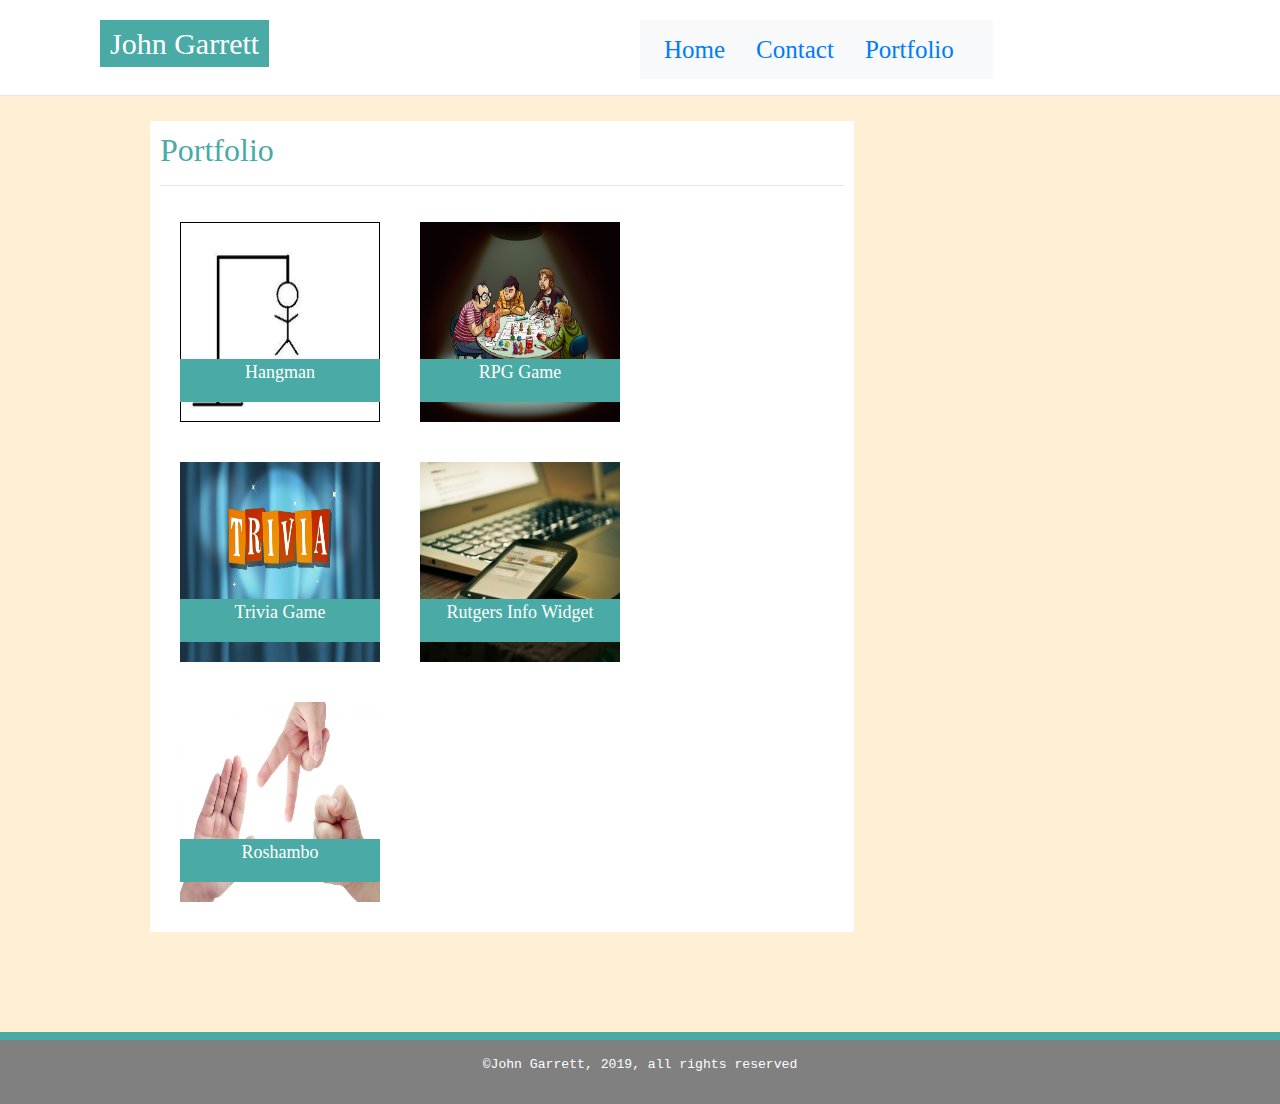
==== portfolio.html @ e66c0b97 "added assets and final code" ====
<!DOCTYPE html>
<html lang="en-us">
    <head>
        <meta charset="UTF-8"> 
        <meta name="viewport" content="width=device-width, initial-scale=1.0"> 
        <link rel="stylesheet" href="https://stackpath.bootstrapcdn.com/bootstrap/4.3.1/css/bootstrap.min.css" integrity="sha384-ggOyR0iXCbMQv3Xipma34MD+dH/1fQ784/j6cY/iJTQUOhcWr7x9JvoRxT2MZw1T" crossorigin="anonymous">
        <script src="https://stackpath.bootstrapcdn.com/bootstrap/4.3.1/js/bootstrap.min.js" integrity="sha384-JjSmVgyd0p3pXB1rRibZUAYoIIy6OrQ6VrjIEaFf/nJGzIxFDsf4x0xIM+B07jRM" crossorigin="anonymous"></script>        
        <link rel="stylesheet" type="text/css" href="assets/style.css">

        <title>John Garrett's Portfolio</title>       
       
    </head>

    <body>        
        <header>
            <div class="row">
                <div class="col-md-6">
                    <div class="box">John Garrett</div> 
                </div>
                <nav class="navbar navbar-expand-sm bg-light">

                    <!-- Links -->
                    <ul class="navbar-nav">
                      <li class="nav-item">
                        <a class="nav-link" href="index.html">Home</a>
                      </li>
                      <li class="nav-item">
                        <a class="nav-link" href="contact.html">Contact</a>
                      </li>
                      <li class="nav-item">
                        <a class="nav-link" href="portfolio.html">Portfolio</a>
                      </li>
                    </ul>                  
                </nav>
            </div>              
            <hr width="100%">
        </header>

        <!-- Portfolio -->

        <div class="container" id="portfo">
            <div class="row">
                <div class="col-md-12">
                    <h2>Portfolio</h2>
                    <hr width="100%"> 
                </div>
            </div>    
            <div class="row">
                <div class="col-md-12">
                    <!-- Hangman pic -->

                    <div class="parent-div">
                        <img id="hangman" src="assets/images/hangman.png" alt="Hangman">
                            <div class="childBox"> 
                                <p>Hangman</p>                    
                            </div>
                    </div>
        
                        <!-- RPG Game pic -->
        
                    <div class="parent-div">
                        <img id="rpg" src="assets/images/rpg.jpg" alt="rpg">
                            <div class="childBox"> 
                                <p>RPG Game</p>                    
                            </div>
                    </div>
        
                        <!-- Trivia pic -->
        
                    <div class="parent-div">
                        <img id="trivia" src="assets/images/trivia.png" alt="trivia">
                            <div class="childBox"> 
                                <p>Trivia Game</p>                    
                            </div>
                    </div>
        
                        <!-- Widget pic -->
        
                    <div class="parent-div">
                        <img id="widget" src="assets/images/widget.jpg" alt="widget">
                            <div class="childBox"> 
                                <p>Rutgers Info Widget</p>                    
                            </div>
                    </div>
    
                    <!-- Rock Paper Scissors pic -->
    
                    <div class="parent-div">
                    <img id="rpsGame" src="assets/images/rockPaperScissors.jpg" alt="RPSgame">   
                        <div class="childBox"> 
                            <p>Roshambo</p>                    
                        </div>
                    </div>            
                </div>
            </div>              
            
        </div>  
        
        <!--Footer-->
        <footer class="footer">           
            <p><code>&copy;John Garrett, 2019, all rights reserved</code></p>
        </footer>

    </body>
---- assets/style.css ----
/*
Custom Styles
*/

/*
Index page
*/

* {
    box-sizing: border-box;   
  }

body{
    padding: 0;
    margin: 0;
    font-family: Georgia, "Times New Roman", Times, serif; 
    color: #333;
    background: #FFEFD5;
    font-size: 18px;
    line-height: 150%;
}

header{    
    padding-top: 20px;
    margin: 0;
    margin-bottom: 20px;
    font-size: 30px;
    background-color: white;
    text-align: left;
}

.nav-link {       
    float: right;       
    margin-right: 15px;    
    font-size: 25px;
}
.nav-link:hover{
    color: red;
}

.box{
    background: #4aaaa5;  
    color: white;  
    max-width: 100%;  
    margin-left: 100px;  
    padding: 10px;
    float: left;
}

.container{   
    width: 1050px;    
    height: 100%;
}

/* #bioInfo, */
#bioImage {
  float: left;
  background-color: white;
  padding: 10px;
}

 #bioInfo {
  width: 70%;  
  margin: 25px auto 100px 250px;
} 

#bioImage {
  width: 200px;
  height: 200px;
  margin: 10px;  
}

footer {
    padding: 10px;
    clear: both;
    margin-top: 20px;   
    text-align: center;    
    font-size: smaller;
    background: grey;    
    border-top: 8px solid #4aaaa5;
  }
  
  footer code{
      color: white;
  }

  .col-md-12{
      background-color: #fff;
  }

/*
Contact Page
*/

#contactInfo{
    color: #4aaaa5;
    width: 70%;  
    margin: 25px auto 100px 250px;
    background-color: white;
    padding: 10px;
}

label{
    width: 200px;
    display: inline-block;
    font-family: Georgia, "Times New Roman", Times, serif;
}

input{
    width: 300px;
    font-family: Georgia, "Times New Roman", Times, serif;
    background-color: wheat;
}

textarea{
    width: 300px;
    height: 100px;
    font-family: Georgia, "Times New Roman", Times, serif;
    background-color: wheat;
}

textarea:focus, input:focus  {
    background-color: white;
}

.mybutton{
    color: #fff;
    background-color: #4aaaa5;
    border-radius: 5px;
    width: 100px;    
    cursor: pointer;
}

.mybutton:hover{
    background-color: #b200ff;
    box-shadow: 0 8px 16px 0 rgba(0,0,0,0.2), 0 6px 20px 0 rgba(0,0,0,0.19);
}

/*
Portfolio Page
*/

#portfo{
    color: #4aaaa5;
    width: 55%;      
    margin: 25px auto 100px 150px;
    background-color: white;
    padding: 10px;   
    overflow:visible;    
    overflow-y: hidden; 
    overflow-x: hidden; 
}

img{
    width: 200px;
    height: 200px;    
    margin: 20px;
}

#hangman{
    border: 1px solid black;
}

.parent-div {
    position: relative;
    float: left;
}

.childBox{
    position: absolute;    
    background-color: #4aaaa5;
    color: white;
    padding: 0;    
    z-index: 1;
    left: 20px;
    top: 157px;
    right: 20px;
    text-align: center;
    
}
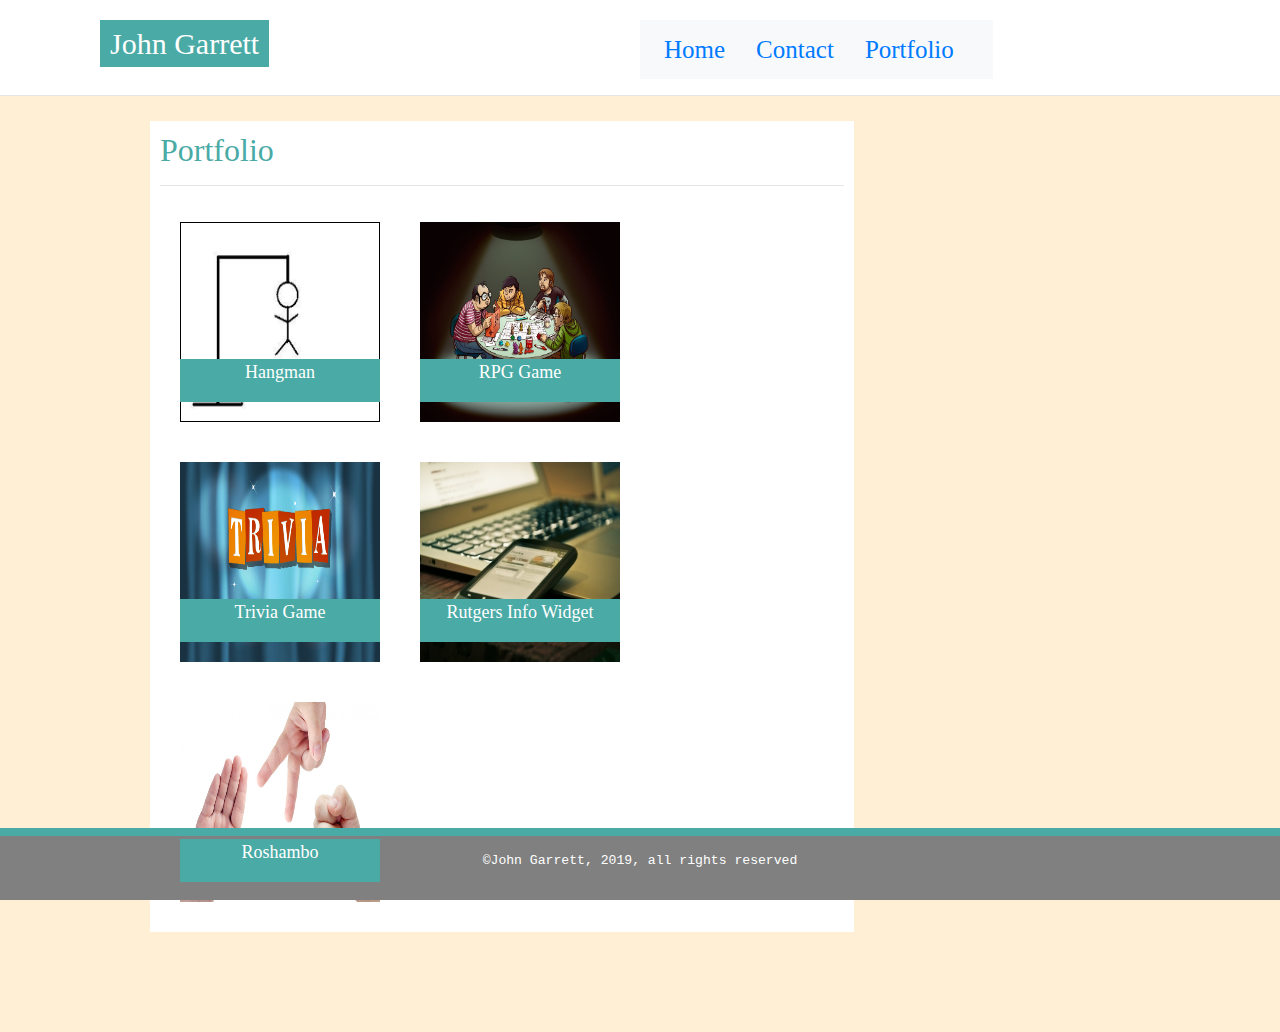
==== commit 3b0b5b95: "added hangman game to portfolio" ====
--- a/portfolio.html
+++ b/portfolio.html
@@ -50,6 +50,7 @@
                     <!-- Hangman pic -->
 
                     <div class="parent-div">
+                        <a href="https://jhgarrett.github.io/Word-Guess-Game/">
                         <img id="hangman" src="assets/images/hangman.png" alt="Hangman">
                             <div class="childBox"> 
                                 <p>Hangman</p>                    
--- a/assets/style.css
+++ b/assets/style.css
@@ -71,12 +71,17 @@
 }
 
 footer {
+    position: fixed;
+    left: 0;
+    bottom: 0;
+    width: 100%;
+    color: white;
     padding: 10px;
     clear: both;
     margin-top: 20px;   
-    text-align: center;    
+    text-align: center;
     font-size: smaller;
-    background: grey;    
+    background: grey;
     border-top: 8px solid #4aaaa5;
   }
   
